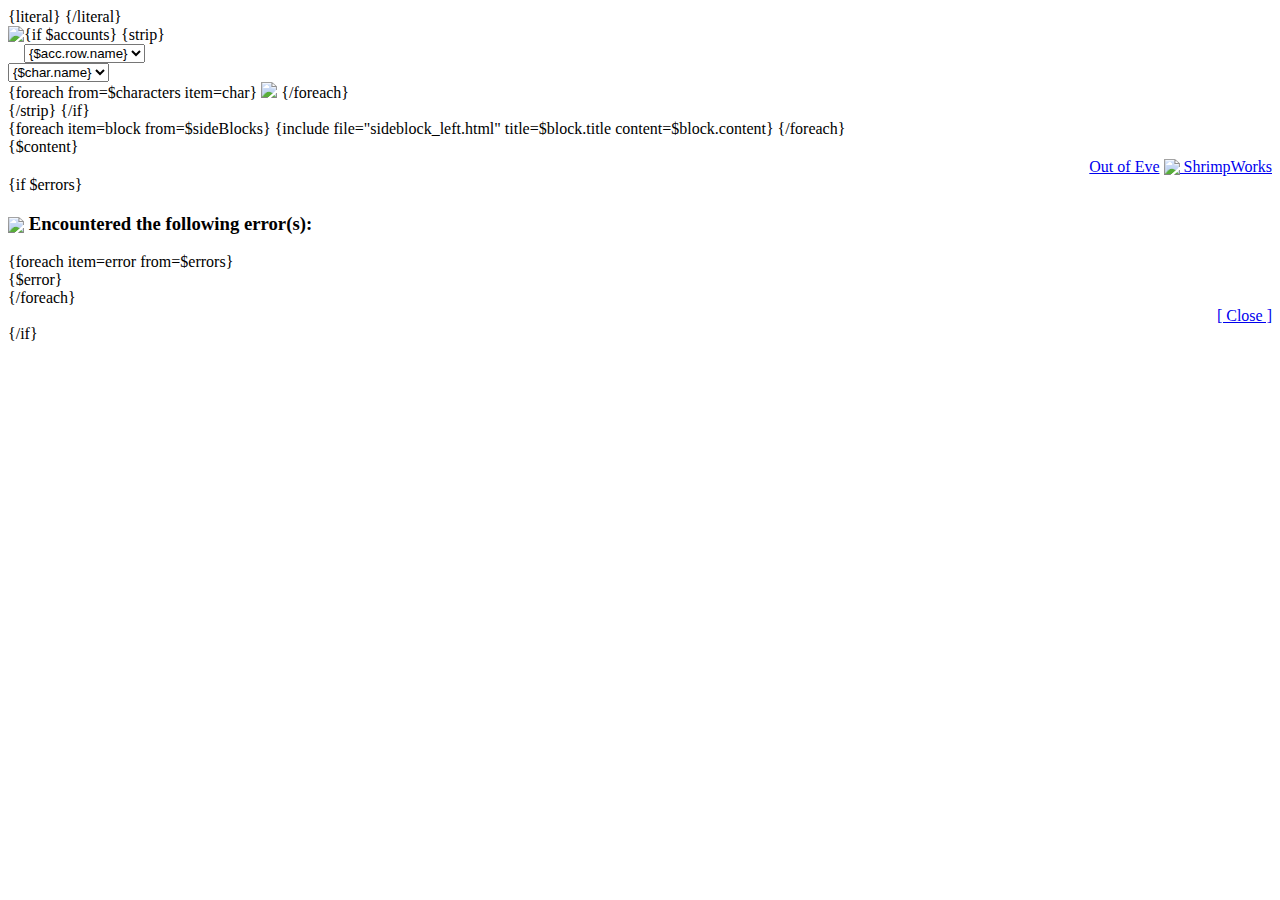
==== templates/maroon/index.html @ f19db939 "Initial commit" ====
<!DOCTYPE html PUBLIC "-//W3C//DTD XHTML 1.0 Strict//EN" "http://www.w3.org/TR/xhtml1/DTD/xhtml1-strict.dtd">
<html xmlns="http://www.w3.org/1999/xhtml" xml:lang="en" lang="en">
<head>
	<meta http-equiv="Content-Type" content="text/html; charset=UTF-8" />
	<title>{$title}{if $pluginTitle} - {$pluginTitle}{/if}</title>
  <link href="{$site_url}/templates/{$theme}/style.css" rel="stylesheet" type="text/css" />
  <link href="{$site_url}/templates/{$theme}/fitstyle.css" rel="stylesheet" type="text/css" />
  <script src="{$site_url}/includes/javascript/number-functions.js"></script>
  <script src="{$site_url}/includes/javascript/parseuri.js"></script>

  {literal}
  <script type="text/javascript">
    function setCurrent(type, id) {
      var url = parseUri(window.location);
      if (url.port && (url.port != 80)) {
        url.host += ':' + url.port;
      }
      var newUrl = url.protocol + '://' + url.host + url.path + '?';

      for (i in url.queryKey) {
        if ((i != 'setacc') && (i != 'setchar')) {
          newUrl += i + '=' + url.queryKey[i] + '&';
        }
      }

      newUrl += type + '=' + id;

      window.location = newUrl;
    }

    function showInfo(typeId) {
      {/literal}
        window.open("{$site_url}/?module=showinfo&popup=1&typeId="+typeId, "type"+typeId, "location=0,status=0,scrollbars=1,width=450,height=550");
      {literal}
    }

    function toggleErrors() {
      var errPop = document.getElementById('errorPopup');
      if (errPop.style.display == 'none') {
        errPop.style.display = '';
      } else {
        errPop.style.display = 'none';
      }
    }
  </script>
  {/literal}

</head>

<body>

	<div id="header">
    <div style="float: left;">
      <a href="{$site_url}/"><img src="{$site_url}/templates/{$theme}/images/title.png" border="0" /></a>
    </div>
    {if $accounts}
      {strip}
      <div class="charSelect">
        <div class="selects">
          <select id="accountSelect" onchange="setCurrent('setacc', this.value)">
            {foreach from=$accounts item=acc}
              <option value="{$acc.row.id}" {if $curacc == $acc.row.id}selected="true"{/if}>{$acc.row.name}</option>
            {/foreach}
          </select><br />
          <select id="characterSelect" onchange="setCurrent('setchar', this.value)">
            {foreach from=$characters item=char}
              <option value="{$char.characterID}" {if $curchar == $char.characterID}selected="true"{/if}>{$char.name}</option>
            {/foreach}
          </select>
        </div>
        <div class="chars">
          <div>
            {foreach from=$characters item=char}
              <a href="#" title="{$char.name}" onclick="setCurrent('setchar', '{$char.characterID}')"><img src="http://img.eve.is/serv.asp?s=64&c={$char.characterID}" /></a>
            {/foreach}
          </div>
        </div>
      </div>
      {/strip}
    {/if}
    <div style="clear:both"></div>
  </div>

	<div id="container">

		<div id="navigation">
			{foreach item=block from=$sideBlocks}
        {include file="sideblock_left.html" title=$block.title content=$block.content}
      {/foreach}
		</div>

		<div id="main">
			{$content}
		</div>

    <div id="footer-wrapper">
      <div id="footer" align="right"><a href="http://outofeve.com/">Out of Eve</a> <a href="http://shrimpworks.za.net/"><img src="{$site_url}/templates/{$theme}/images/shrimpworks.png" border="0" style="position:relative; top: 3px;" /> ShrimpWorks</a></div>
    </div>

	</div>

  {if $errors}
    <div id="errorPopup" style="display: block;">
      <h3><img src="{$site_url}/templates/{$theme}/images/error.png" border="0" align="absmiddle" /> Encountered the following error(s):</h3>
			{foreach item=error from=$errors}
        <div class="apierror">{$error}</div>
      {/foreach}
      <div align="right"><a href="#" onclick="toggleErrors(); return false;">[ Close ]</a></div>
    </div>
  {/if}

</body>

</html>
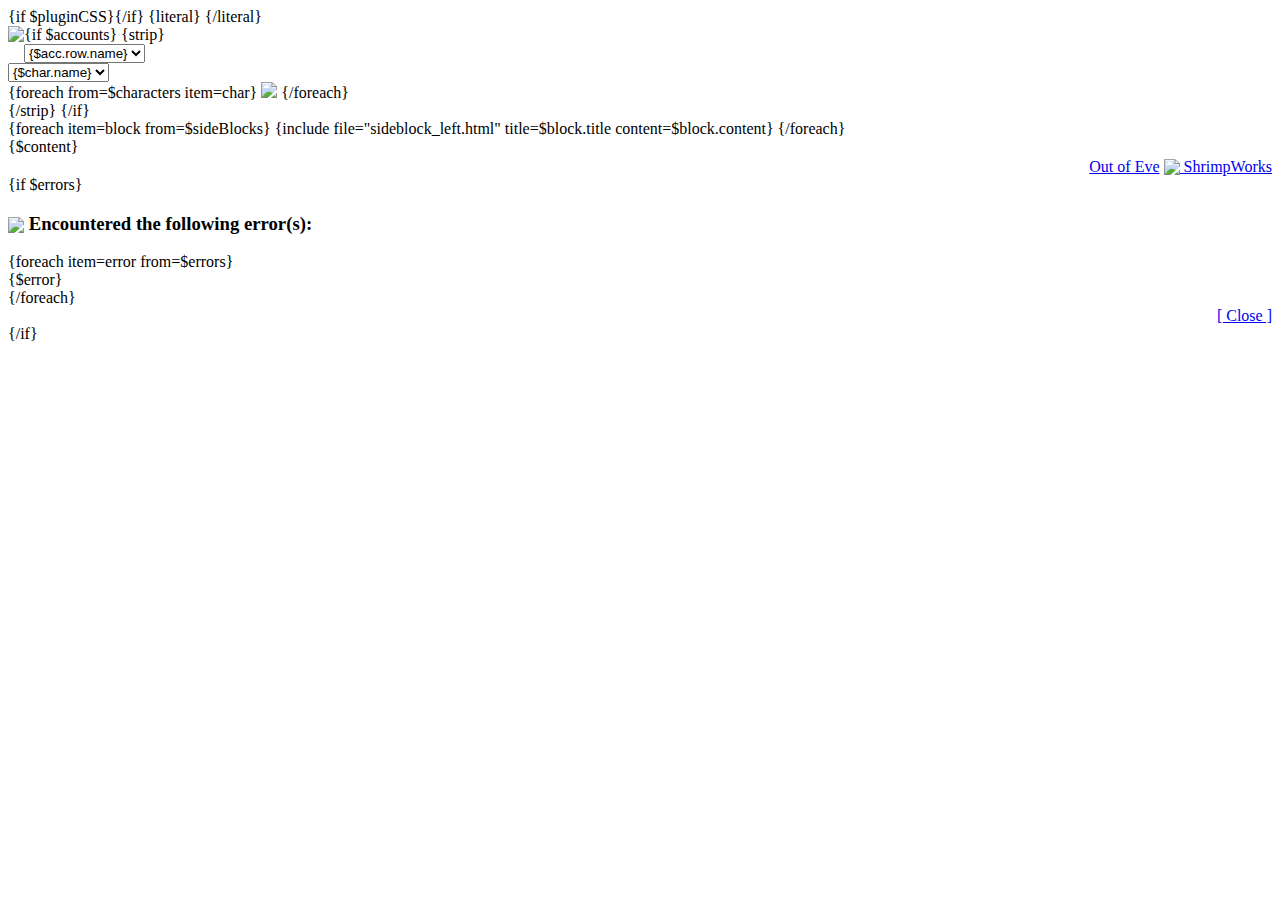
==== commit bae79adf: "Update issue 23 Merging into trunk" ====
--- a/templates/maroon/index.html
+++ b/templates/maroon/index.html
@@ -1,114 +1,113 @@
 <!DOCTYPE html PUBLIC "-//W3C//DTD XHTML 1.0 Strict//EN" "http://www.w3.org/TR/xhtml1/DTD/xhtml1-strict.dtd">
 <html xmlns="http://www.w3.org/1999/xhtml" xml:lang="en" lang="en">
-<head>
-	<meta http-equiv="Content-Type" content="text/html; charset=UTF-8" />
-	<title>{$title}{if $pluginTitle} - {$pluginTitle}{/if}</title>
-  <link href="{$site_url}/templates/{$theme}/style.css" rel="stylesheet" type="text/css" />
-  <link href="{$site_url}/templates/{$theme}/fitstyle.css" rel="stylesheet" type="text/css" />
-  <script src="{$site_url}/includes/javascript/number-functions.js"></script>
-  <script src="{$site_url}/includes/javascript/parseuri.js"></script>
+    <head>
+        <meta http-equiv="Content-Type" content="text/html; charset=UTF-8" />
+        <title>{$title}{if $pluginTitle} - {$pluginTitle}{/if}</title>
+        {if $pluginCSS}<link href="{$site_url}/plugins/{$pluginCSS}" rel="stylesheet" type="text/css" />{/if}
+        <link href="{$site_url}/templates/{$theme}/style.css" rel="stylesheet" type="text/css" />
+        <script src="{$site_url}/includes/javascript/number-functions.js"></script>
+        <script src="{$site_url}/includes/javascript/parseuri.js"></script>
 
-  {literal}
-  <script type="text/javascript">
-    function setCurrent(type, id) {
-      var url = parseUri(window.location);
-      if (url.port && (url.port != 80)) {
-        url.host += ':' + url.port;
-      }
-      var newUrl = url.protocol + '://' + url.host + url.path + '?';
+        {literal}
+        <script type="text/javascript">
+            function setCurrent(type, id) {
+                var url = parseUri(window.location);
+                if (url.port && (url.port != 80)) {
+                    url.host += ':' + url.port;
+                }
+                var newUrl = url.protocol + '://' + url.host + url.path + '?';
 
-      for (i in url.queryKey) {
-        if ((i != 'setacc') && (i != 'setchar')) {
-          newUrl += i + '=' + url.queryKey[i] + '&';
-        }
-      }
+                for (i in url.queryKey) {
+                    if ((i != 'setacc') && (i != 'setchar')) {
+                        newUrl += i + '=' + url.queryKey[i] + '&';
+                    }
+                }
 
-      newUrl += type + '=' + id;
+                newUrl += type + '=' + id;
 
-      window.location = newUrl;
-    }
+                window.location = newUrl;
+            }
 
-    function showInfo(typeId) {
-      {/literal}
-        window.open("{$site_url}/?module=showinfo&popup=1&typeId="+typeId, "type"+typeId, "location=0,status=0,scrollbars=1,width=450,height=550");
-      {literal}
-    }
+            function showInfo(typeId) {
+                {/literal}
+                window.open("{$site_url}/?module=showinfo&popup=1&typeId="+typeId, "type"+typeId, "location=0,status=0,scrollbars=1,width=450,height=550");
+                {literal}
+            }
 
-    function toggleErrors() {
-      var errPop = document.getElementById('errorPopup');
-      if (errPop.style.display == 'none') {
-        errPop.style.display = '';
-      } else {
-        errPop.style.display = 'none';
-      }
-    }
-  </script>
-  {/literal}
+            function toggleErrors() {
+                var errPop = document.getElementById('errorPopup');
+                if (errPop.style.display == 'none') {
+                    errPop.style.display = '';
+                } else {
+                    errPop.style.display = 'none';
+                }
+            }
+        </script>
+        {/literal}
 
-</head>
+    </head>
 
-<body>
+    <body>
 
-	<div id="header">
-    <div style="float: left;">
-      <a href="{$site_url}/"><img src="{$site_url}/templates/{$theme}/images/title.png" border="0" /></a>
-    </div>
-    {if $accounts}
-      {strip}
-      <div class="charSelect">
-        <div class="selects">
-          <select id="accountSelect" onchange="setCurrent('setacc', this.value)">
-            {foreach from=$accounts item=acc}
-              <option value="{$acc.row.id}" {if $curacc == $acc.row.id}selected="true"{/if}>{$acc.row.name}</option>
+        <div id="header">
+            <div style="float: left;">
+                <a href="{$site_url}/"><img src="{$site_url}/templates/{$theme}/images/title.png" border="0" /></a>
+            </div>
+            {if $accounts}
+            {strip}
+            <div class="charSelect">
+                <div class="selects">
+                    <select id="accountSelect" onchange="setCurrent('setacc', this.value)">
+                        {foreach from=$accounts item=acc}
+                        <option value="{$acc.row.id}" {if $curacc == $acc.row.id}selected="true"{/if}>{$acc.row.name}</option>
+                        {/foreach}
+                    </select><br />
+                    <select id="characterSelect" onchange="setCurrent('setchar', this.value)">
+                        {foreach from=$characters item=char}
+                        <option value="{$char.characterID}" {if $curchar == $char.characterID}selected="true"{/if}>{$char.name}</option>
+                        {/foreach}
+                    </select>
+                </div>
+                <div class="chars">
+                    <div>
+                        {foreach from=$characters item=char}
+                        <a href="#" title="{$char.name}" onclick="setCurrent('setchar', '{$char.characterID}')"><img src="http://image.eveonline.com/Character/{$char.characterID}_64.jpg" /></a>
+                        {/foreach}
+                    </div>
+                </div>
+            </div>
+            {/strip}
+            {/if}
+        </div>
+
+        <div id="container">
+
+            <div id="navigation">
+		{foreach item=block from=$sideBlocks}
+                {include file="sideblock_left.html" title=$block.title content=$block.content}
+                {/foreach}
+            </div>
+
+            <div id="main">
+		{$content}
+            </div>
+
+            <div id="footer-wrapper">
+                <div id="footer" align="right"><a href="http://outofeve.com/">Out of Eve</a> <a href="http://shrimpworks.za.net/"><img src="{$site_url}/templates/{$theme}/images/shrimpworks.png" border="0" style="position:relative; top: 3px;" /> ShrimpWorks</a></div>
+            </div>
+
+        </div>
+
+        {if $errors}
+        <div id="errorPopup" style="display: block;">
+            <h3><img src="{$site_url}/templates/{$theme}/images/error.png" border="0" align="absmiddle" /> Encountered the following error(s):</h3>
+            {foreach item=error from=$errors}
+            <div class="apierror">{$error}</div>
             {/foreach}
-          </select><br />
-          <select id="characterSelect" onchange="setCurrent('setchar', this.value)">
-            {foreach from=$characters item=char}
-              <option value="{$char.characterID}" {if $curchar == $char.characterID}selected="true"{/if}>{$char.name}</option>
-            {/foreach}
-          </select>
+            <div align="right"><a href="#" onclick="toggleErrors(); return false;">[ Close ]</a></div>
         </div>
-        <div class="chars">
-          <div>
-            {foreach from=$characters item=char}
-              <a href="#" title="{$char.name}" onclick="setCurrent('setchar', '{$char.characterID}')"><img src="http://img.eve.is/serv.asp?s=64&c={$char.characterID}" /></a>
-            {/foreach}
-          </div>
-        </div>
-      </div>
-      {/strip}
-    {/if}
-    <div style="clear:both"></div>
-  </div>
+        {/if}
 
-	<div id="container">
-
-		<div id="navigation">
-			{foreach item=block from=$sideBlocks}
-        {include file="sideblock_left.html" title=$block.title content=$block.content}
-      {/foreach}
-		</div>
-
-		<div id="main">
-			{$content}
-		</div>
-
-    <div id="footer-wrapper">
-      <div id="footer" align="right"><a href="http://outofeve.com/">Out of Eve</a> <a href="http://shrimpworks.za.net/"><img src="{$site_url}/templates/{$theme}/images/shrimpworks.png" border="0" style="position:relative; top: 3px;" /> ShrimpWorks</a></div>
-    </div>
-
-	</div>
-
-  {if $errors}
-    <div id="errorPopup" style="display: block;">
-      <h3><img src="{$site_url}/templates/{$theme}/images/error.png" border="0" align="absmiddle" /> Encountered the following error(s):</h3>
-			{foreach item=error from=$errors}
-        <div class="apierror">{$error}</div>
-      {/foreach}
-      <div align="right"><a href="#" onclick="toggleErrors(); return false;">[ Close ]</a></div>
-    </div>
-  {/if}
-
-</body>
+    </body>
 
 </html>
